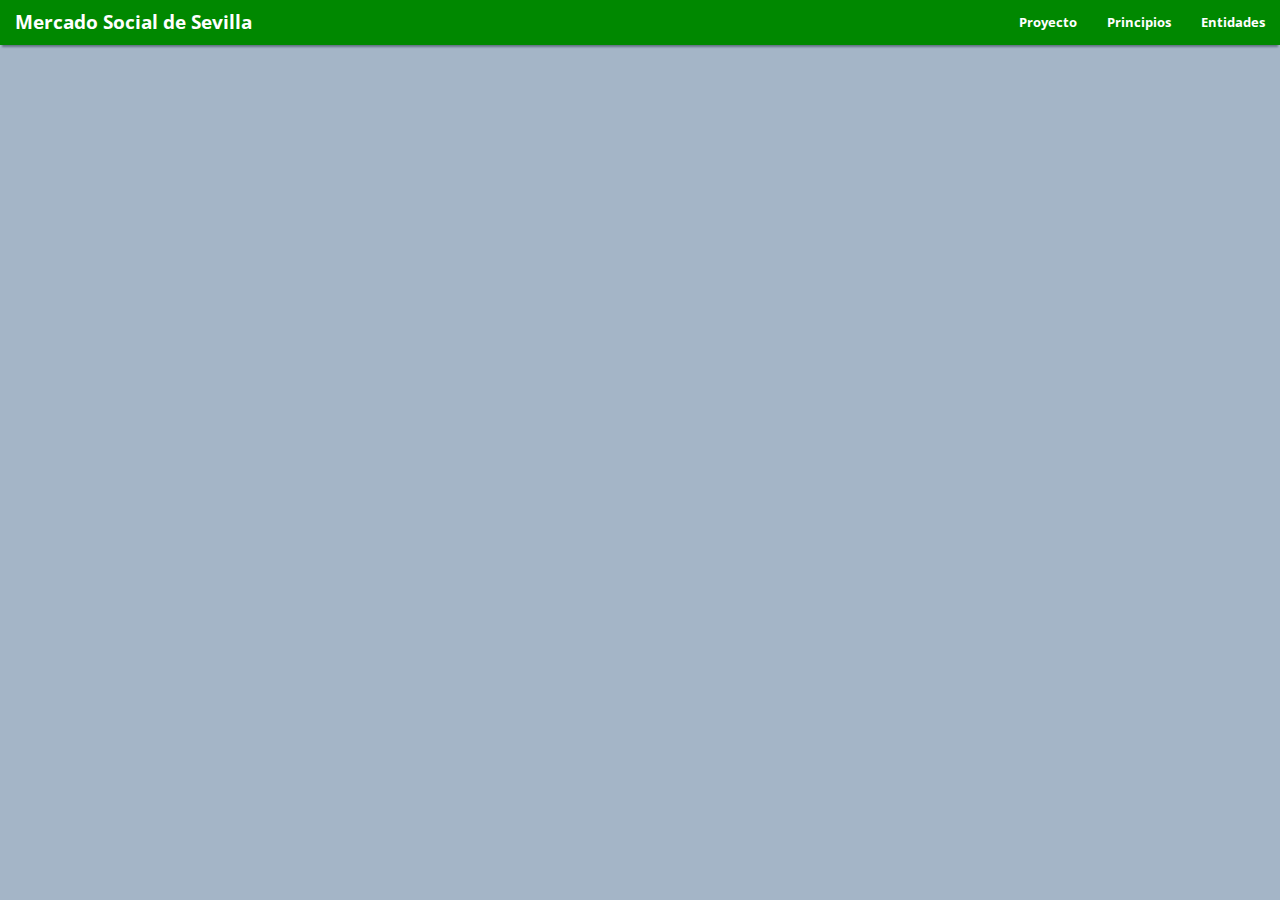
==== index.html @ a390bb79 "Initial Codebase (based on EthicsMap)" ====
<!DOCTYPE html>
<!--[if lt IE 7]>      <html class="no-js lt-ie9 lt-ie8 lt-ie7"> <![endif]-->
<!--[if IE 7]>         <html class="no-js lt-ie9 lt-ie8"> <![endif]-->
<!--[if IE 8]>         <html class="no-js lt-ie9"> <![endif]-->
<!--[if gt IE 8]><!--> <html class="no-js"> <!--<![endif]-->
    <head>
        <meta charset="utf-8">
        <meta http-equiv="X-UA-Compatible" content="IE=edge">
        <title>Mercado Social de Sevilla</title>
        <meta name="description" content="Mercado Social de Sevilla">
        <meta name="viewport" content="width=device-width, initial-scale=1">

    <!-- Bootstrap -->
    <link href="css/bootstrap.css" rel="stylesheet">
        <!-- Place favicon.ico and apple-touch-icon.png in the root directory -->

        <link rel="stylesheet" href="css/normalize.css">
        <link rel="stylesheet" href="css/main.css">
        <link rel="stylesheet" href="http://cdn.leafletjs.com/leaflet-0.7/leaflet.css">
        <!--[if lte IE 8]>
            <link href='http://api.tiles.mapbox.com/mapbox.js/v1.4.0/mapbox.ie.css' rel='stylesheet'>
        <![endif]-->

    </head>
    <body>
        <!--[if lt IE 7]>
            <p class="browsehappy">You are using an <strong>outdated</strong> browser. Please <a href="http://browsehappy.com/">upgrade your browser</a> to improve your experience.</p>
        <![endif]-->

        <div class="navbar navbar-default">
          <div class="navbar-header">
            <button type="button" class="navbar-toggle" data-toggle="collapse" data-target=".navbar-responsive-collapse">
              <span class="icon-bar"></span>
              <span class="icon-bar"></span>
              <span class="icon-bar"></span>
            </button>
            <a class="navbar-brand" href="/"><b>Mercado Social de Sevilla</b></a>
          </div>
          <div class="navbar-collapse collapse navbar-responsive-collapse">
            <ul class="nav navbar-nav navbar-right">
                <li><a href="proyecto.html">Proyecto</a></li>
                <li><a href="principios.html">Principios</a></li>
                <li><a href="entidades.html">Entidades</a></li>
            </ul>
          </div>
        </div>

        <div id="map" class="dark"></div>
        
        <div id="content-box" class="container col-md-6  ficha on">
          <ul class="breadcrumb" style="margin-bottom: 5px;">
              <li><a href="#">Entidad > </a></li>
            <li class="active" id="name-breadcrumb"></li>
          </ul>


          <h1 id="name"></h1>
          <div class="row">
            <div class="col-md-4">
              <ul class="list-group">
                <li class="list-group-item">
                <span class="glyphicon glyphicon-phone"></span>
                <span id="phone"></span>
                </li>
                <li class="list-group-item">
                <span class="glyphicon glyphicon-link"></span>
                  <span id="url"></span>
                </li>
                <li class="list-group-item">
                  <span class="glyphicon glyphicon-envelope"></span>
                  <span id="mail"></span>
                </li>
              </ul>
            </div>
            <div class="col-md-8">
              <p id="des"></p>
              <h3 id="direccion"></h3>
              <span id="cat" class="label label-warning"></span>
              <br><br><br>
              <button id='close' type='button' class='btn'><i class='glyphicon glyphicon-remove-circle'></i> Close</button>
            </div>
          </div>
        </div>

        <script src="//ajax.googleapis.com/ajax/libs/jquery/1.10.2/jquery.min.js"></script>
        <script>window.jQuery || document.write('<script src="js/vendor/jquery-1.10.2.min.js"><\/script>')</script>
        <script src="js/vendor/modernizr-2.6.2.min.js"></script>

        <script src="http://cdn.leafletjs.com/leaflet-0.7/leaflet.js"></script>

        <script src="http://api.tiles.mapbox.com/mapbox.js/v1.4.0/mapbox.js"></script>

        <script src="data/sevilla.geojson" type="text/javascript"></script>

        <script src="js/plugins.js"></script>
        <script src="js/main.js"></script>
        <script src="js/bootstrap.min.js"></script>
    </body>
</html>
---- css/main.css ----
/*! HTML5 Boilerplate v4.3.0 | MIT License | http://h5bp.com/ */

/*
 * What follows is the result of much research on cross-browser styling.
 * Credit left inline and big thanks to Nicolas Gallagher, Jonathan Neal,
 * Kroc Camen, and the H5BP dev community and team.
 */

/* ==========================================================================
   Base styles: opinionated defaults
   ========================================================================== */

/* FONT */
@import url(http://fonts.googleapis.com/css?family=PT+Sans:400,700,400italic,700italic);


html,
button,
input,
select,
textarea {
    color: #222;
}

html {
    font-size: 1em;
    line-height: 1.4;
}

/*
 * Remove text-shadow in selection highlight: h5bp.com/i
 * These selection rule sets have to be separate.
 * Customize the background color to match your design.
 */

::-moz-selection {
    background: #080;
    color: #fff;
    text-shadow: none;
}

::selection {
    background: #080;
    color: #fff;
    text-shadow: none;
}

/*
 * A better looking default horizontal rule
 */

hr {
    display: block;
    border: 0;
    border-top: 2px solid #080;
    margin: 1em 0;
    padding: 0;
}

/*
 * Remove the gap between images, videos, audio and canvas and the bottom of
 * their containers: h5bp.com/i/440
 */

audio,
canvas,
img,
video {
    vertical-align: middle;
}

/*
 * Remove default fieldset styles.
 */

fieldset {
    border: 0;
    margin: 0;
    padding: 0;
}

/*
 * Allow only vertical resizing of textareas.
 */

textarea {
    resize: vertical;
}

/* ==========================================================================
   Browse Happy prompt
   ========================================================================== */

.browsehappy {
    margin: 0.2em 0;
    background: #ccc;
    color: #000;
    padding: 0.2em 0;
}

/* ==========================================================================
   Author's custom styles
   ========================================================================== */

body {
    /*height: 100%;
    margin: 0;*/
}

#map {
    /*min-height: 100%;
    background-color: blue;*/
    position: fixed;
    width: 100%;
    height: 100%;
    left: 0;
    background: rgba(125,150,175,0.7);
    z-index: 10;
}

#content-box {
    height: 75%;
    width: 75%;
    margin: auto;
    position: absolute;
    top:0;
    bottom:0;
    left:0;
    right:0;
    z-index: 99;
    display: none;
    box-shadow: 0px 0px 10px #000;
    -webkit-box-shadow: 0px 0px 10px #000;
    -moz-box-shadow: 0px 0px 10px #000;
}

.ficha {
    background-color: #F7F5F5;
}

.on {
    height: 420px;
    position: absolote;
    z-index: 20;
}

.navbar  {
    margin-bottom: 0px !important;
    background-color: #080;
}

.navbar-default .navbar-nav > li > a {
    font-weight: bold;
}

.navbar-default .navbar-nav > li > a:hover,
.navbar-default .navbar-nav > li > a:focus,
.navbar-default .navbar-nav > .active > a,
.navbar-default .navbar-nav > .active > a:hover,
.navbar-default .navbar-nav > .active > a:focus {
    background-color: #006600;
}

.navbar-default {
    box-shadow: 0 4px 2px -2px #222;
    -webkit-box-shadow: 0 4px 2px -2px #222;
    -moz-box-shadow: 0 4px 2px -2px #222;
}

h1 {
    font-weight: bold;
}

a, a:hover, a:focus, a:visited {
    color: #080;
}

#close {
    float: right;
}

#content-box {
    overflow: scroll;
}












/* ==========================================================================
   Helper classes
   ========================================================================== */

/*
 * Image replacement
 */

.ir {
    background-color: transparent;
    border: 0;
    overflow: hidden;
    /* IE 6/7 fallback */
    *text-indent: -9999px;
}

.ir:before {
    content: "";
    display: block;
    width: 0;
    height: 150%;
}

/*
 * Hide from both screenreaders and browsers: h5bp.com/u
 */

.hidden {
    display: none !important;
    visibility: hidden;
}

/*
 * Hide only visually, but have it available for screenreaders: h5bp.com/v
 */

.visuallyhidden {
    border: 0;
    clip: rect(0 0 0 0);
    height: 1px;
    margin: -1px;
    overflow: hidden;
    padding: 0;
    position: absolute;
    width: 1px;
}

/*
 * Extends the .visuallyhidden class to allow the element to be focusable
 * when navigated to via the keyboard: h5bp.com/p
 */

.visuallyhidden.focusable:active,
.visuallyhidden.focusable:focus {
    clip: auto;
    height: auto;
    margin: 0;
    overflow: visible;
    position: static;
    width: auto;
}

/*
 * Hide visually and from screenreaders, but maintain layout
 */

.invisible {
    visibility: hidden;
}

/*
 * Clearfix: contain floats
 *
 * For modern browsers
 * 1. The space content is one way to avoid an Opera bug when the
 *    `contenteditable` attribute is included anywhere else in the document.
 *    Otherwise it causes space to appear at the top and bottom of elements
 *    that receive the `clearfix` class.
 * 2. The use of `table` rather than `block` is only necessary if using
 *    `:before` to contain the top-margins of child elements.
 */

.clearfix:before,
.clearfix:after {
    content: " "; /* 1 */
    display: table; /* 2 */
}

.clearfix:after {
    clear: both;
}

/*
 * For IE 6/7 only
 * Include this rule to trigger hasLayout and contain floats.
 */

.clearfix {
    *zoom: 1;
}

/* ==========================================================================
   EXAMPLE Media Queries for Responsive Design.
   These examples override the primary ('mobile first') styles.
   Modify as content requires.
   ========================================================================== */

@media only screen and (min-width: 35em) {
    /* Style adjustments for viewports that meet the condition */
}

@media print,
       (-o-min-device-pixel-ratio: 5/4),
       (-webkit-min-device-pixel-ratio: 1.25),
       (min-resolution: 120dpi) {
    /* Style adjustments for high resolution devices */
}

/* ==========================================================================
   Print styles.
   Inlined to avoid required HTTP connection: h5bp.com/r
   ========================================================================== */

@media print {
    * {
        background: transparent !important;
        color: #000 !important; /* Black prints faster: h5bp.com/s */
        box-shadow: none !important;
        text-shadow: none !important;
    }

    a,
    a:visited {
        text-decoration: underline;
    }

    a[href]:after {
        content: " (" attr(href) ")";
    }

    abbr[title]:after {
        content: " (" attr(title) ")";
    }

    /*
     * Don't show links for images, or javascript/internal links
     */

    .ir a:after,
    a[href^="javascript:"]:after,
    a[href^="#"]:after {
        content: "";
    }

    pre,
    blockquote {
        border: 1px solid #999;
        page-break-inside: avoid;
    }

    thead {
        display: table-header-group; /* h5bp.com/t */
    }

    tr,
    img {
        page-break-inside: avoid;
    }

    img {
        max-width: 100% !important;
    }

    @page {
        margin: 0.5cm;
    }

    p,
    h2,
    h3 {
        orphans: 3;
        widows: 3;
    }

    h2,
    h3 {
        page-break-after: avoid;
    }
}
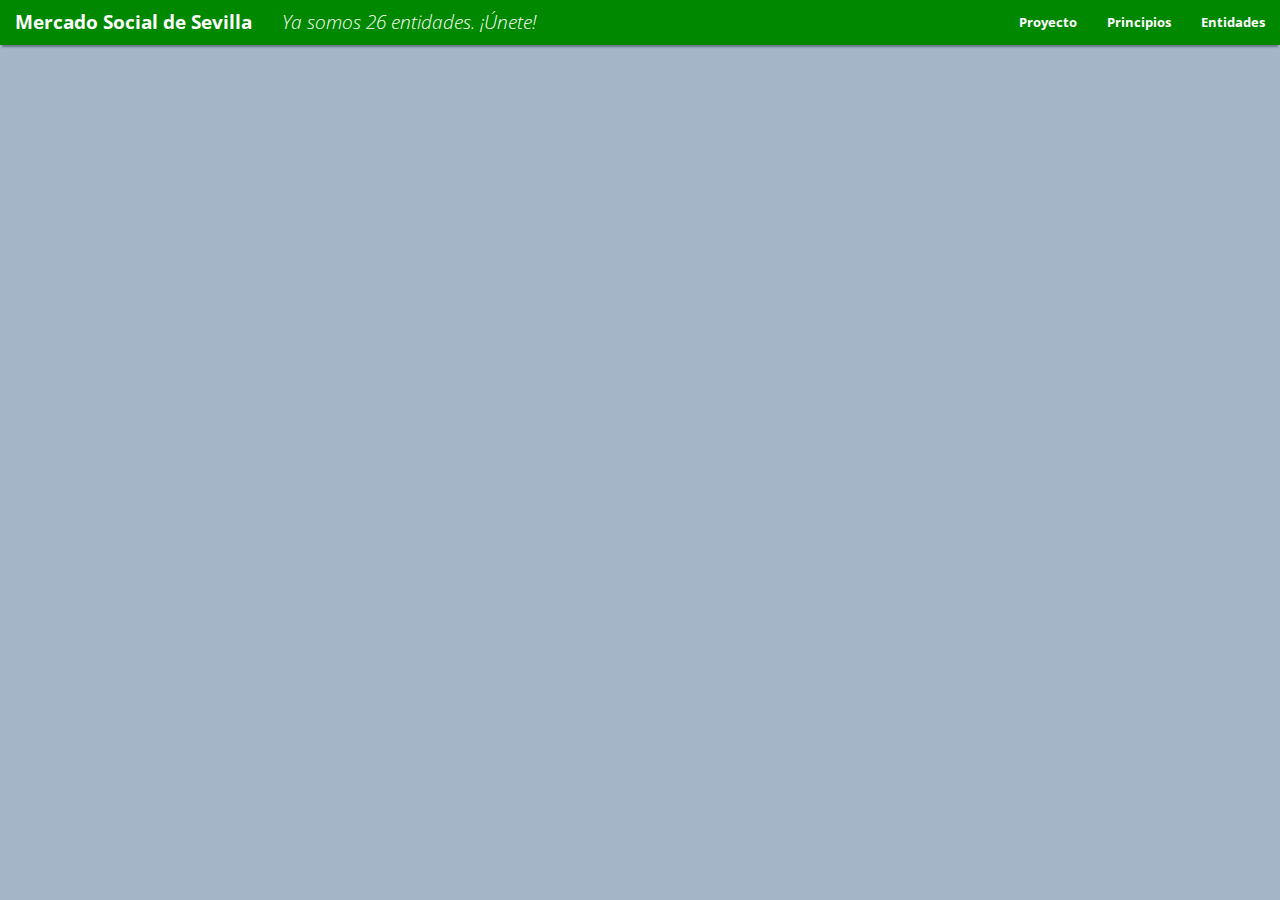
==== commit 34545089: "Añadiendo entidades + CNAME" ====
--- a/index.html
+++ b/index.html
@@ -34,7 +34,8 @@
               <span class="icon-bar"></span>
               <span class="icon-bar"></span>
             </button>
-            <a class="navbar-brand" href="/"><b>Mercado Social de Sevilla</b></a>
+            <a class="navbar-brand" href="."><b>Mercado Social de Sevilla</b></a>
+            <a class="navbar-brand inverse" href="mailto:mercadosocialsevilla@riseup.net" target="_blank"><i>Ya somos 26 entidades. ¡Únete!</i></a>
           </div>
           <div class="navbar-collapse collapse navbar-responsive-collapse">
             <ul class="nav navbar-nav navbar-right">
@@ -70,14 +71,19 @@
                   <span class="glyphicon glyphicon-envelope"></span>
                   <span id="mail"></span>
                 </li>
+                <li class="list-group-item">
+                  <span class="glyphicon glyphicon-time"></span>
+                  <span id="time"></span>
+                </li>
               </ul>
             </div>
             <div class="col-md-8">
+              <button id='close' type='button' class='btn'><i class='glyphicon glyphicon-remove-circle'></i> Close</button>
+              <br>
               <p id="des"></p>
               <h3 id="direccion"></h3>
               <span id="cat" class="label label-warning"></span>
               <br><br><br>
-              <button id='close' type='button' class='btn'><i class='glyphicon glyphicon-remove-circle'></i> Close</button>
             </div>
           </div>
         </div>
--- a/css/main.css
+++ b/css/main.css
@@ -175,6 +175,10 @@
     color: #080;
 }
 
+a.inverse, a.inverse:hover, a.inverse:focus, a.inverse:visited {
+    color: #fff;
+}
+
 #close {
     float: right;
 }
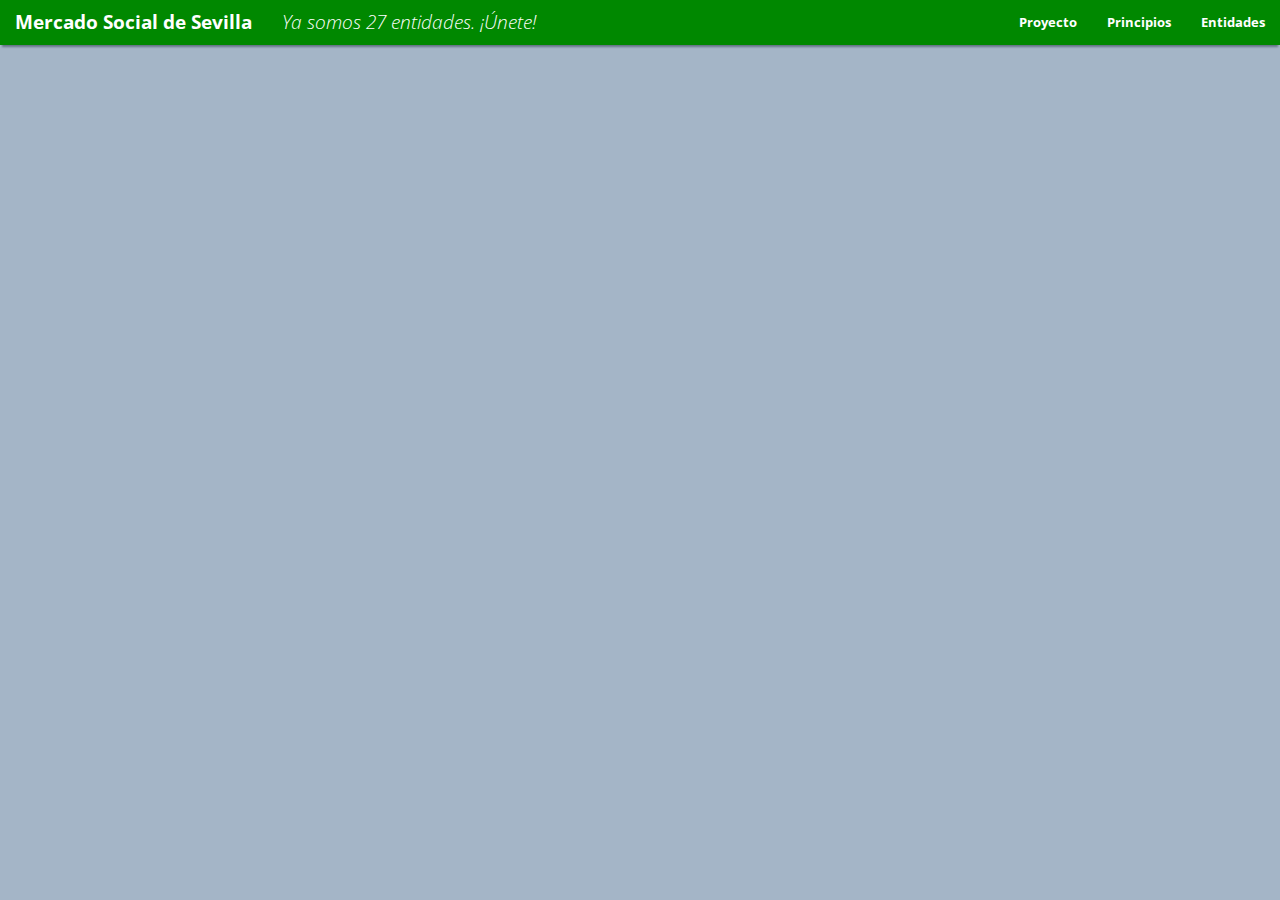
==== commit 4559f417: "Añadiendo OikoCredit" ====
--- a/index.html
+++ b/index.html
@@ -35,7 +35,7 @@
               <span class="icon-bar"></span>
             </button>
             <a class="navbar-brand" href="."><b>Mercado Social de Sevilla</b></a>
-            <a class="navbar-brand inverse" href="mailto:mercadosocialsevilla@riseup.net" target="_blank"><i>Ya somos 26 entidades. ¡Únete!</i></a>
+            <a class="navbar-brand inverse" href="mailto:mercadosocialsevilla@riseup.net" target="_blank"><i>Ya somos 27 entidades. ¡Únete!</i></a>
           </div>
           <div class="navbar-collapse collapse navbar-responsive-collapse">
             <ul class="nav navbar-nav navbar-right">
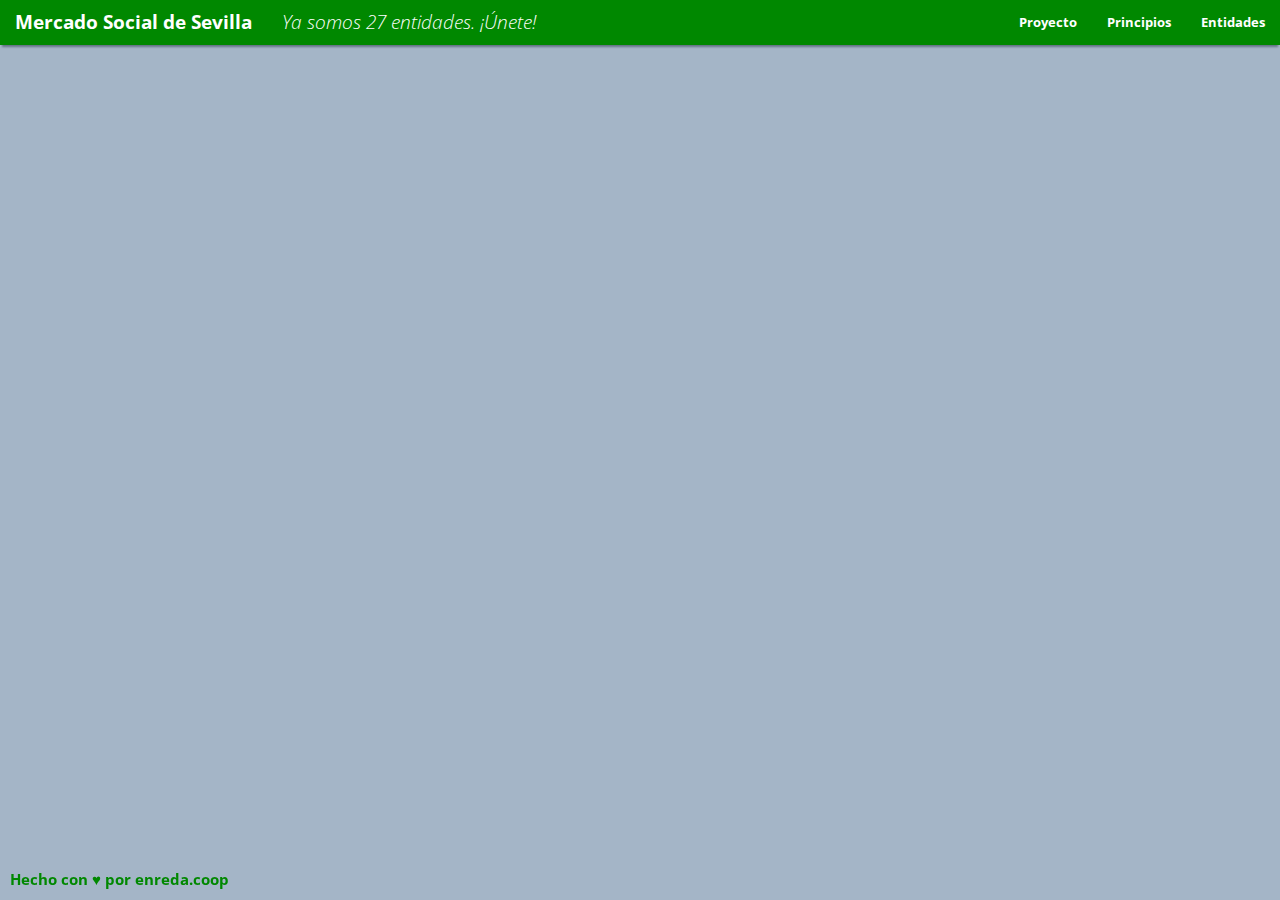
==== commit 39927ab3: "Hecho con amor por enreda.coop" ====
--- a/index.html
+++ b/index.html
@@ -46,8 +46,9 @@
           </div>
         </div>
 
-        <div id="map" class="dark"></div>
-        
+        <div id="map"></div>
+
+                
         <div id="content-box" class="container col-md-6  ficha on">
           <ul class="breadcrumb" style="margin-bottom: 5px;">
               <li><a href="#">Entidad > </a></li>
@@ -87,6 +88,15 @@
             </div>
           </div>
         </div>
+        
+        <div class="container-fluid" style="position:absolute;z-index:10;bottom:0px;padding:10px;">
+            <div class="row">
+                <div class="col-md-12">
+                    <strong><a class="link-enreda" href="http://enreda.coop" target="_blank">Hecho con &hearts; por enreda.coop</a></strong>
+                </div>
+            </div>
+        </div>
+
 
         <script src="//ajax.googleapis.com/ajax/libs/jquery/1.10.2/jquery.min.js"></script>
         <script>window.jQuery || document.write('<script src="js/vendor/jquery-1.10.2.min.js"><\/script>')</script>
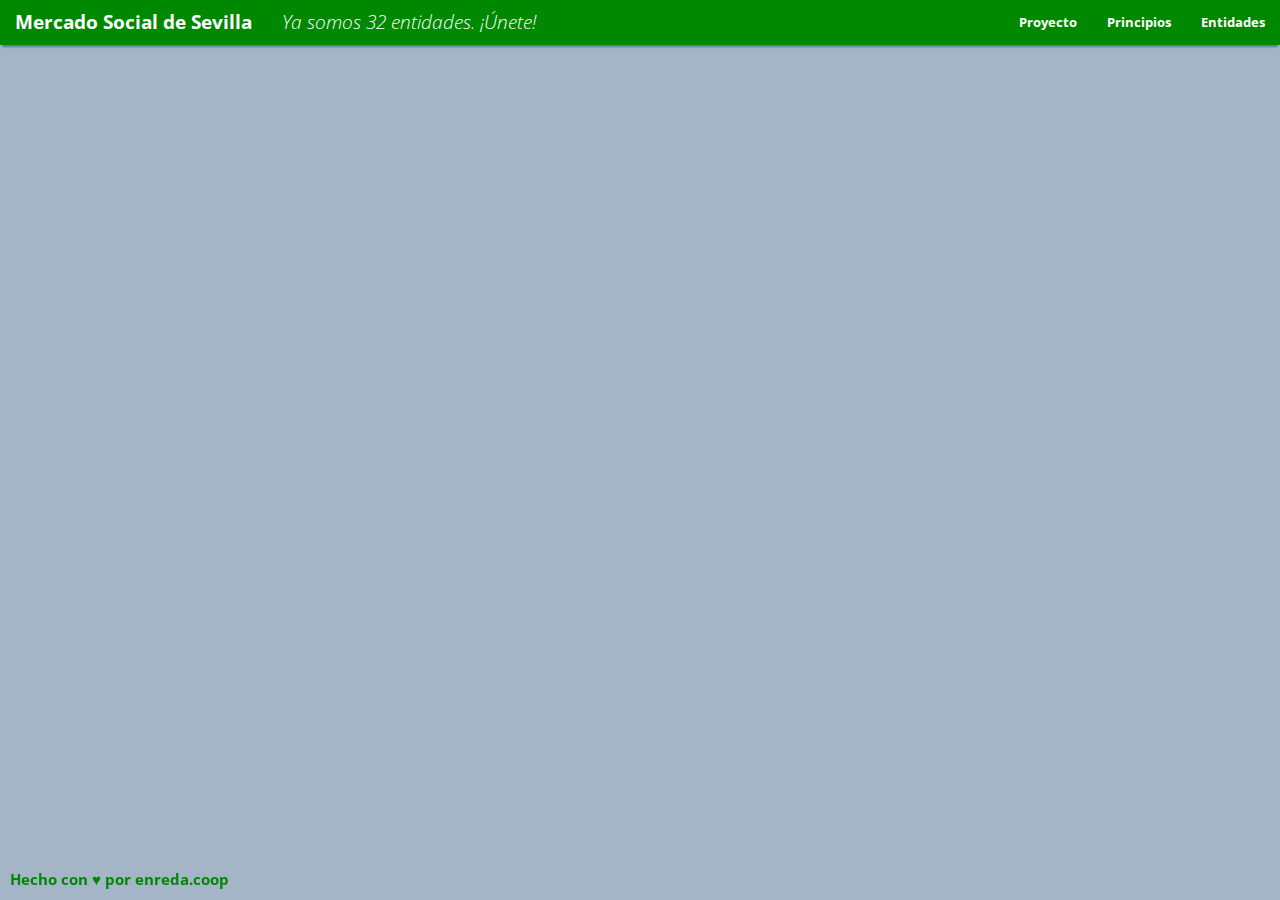
==== commit cfc1d469: "Cambiando el número de entidades adheridas" ====
--- a/index.html
+++ b/index.html
@@ -35,7 +35,7 @@
               <span class="icon-bar"></span>
             </button>
             <a class="navbar-brand" href="."><b>Mercado Social de Sevilla</b></a>
-            <a class="navbar-brand inverse" href="mailto:mercadosocialsevilla@riseup.net" target="_blank"><i>Ya somos 27 entidades. ¡Únete!</i></a>
+            <a class="navbar-brand inverse" href="mailto:mercadosocialsevilla@riseup.net" target="_blank"><i>Ya somos 32 entidades. ¡Únete!</i></a>
           </div>
           <div class="navbar-collapse collapse navbar-responsive-collapse">
             <ul class="nav navbar-nav navbar-right">
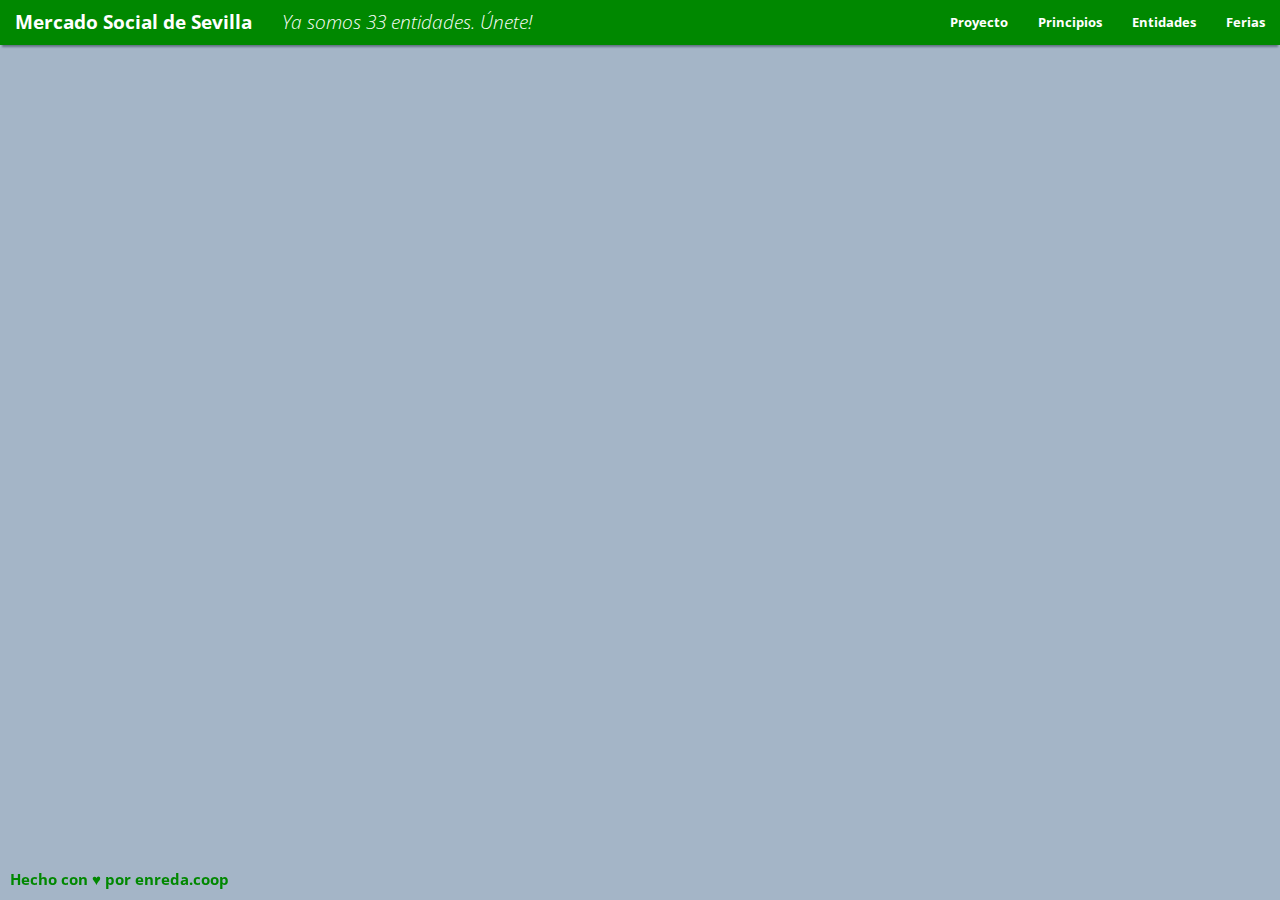
==== commit 83289b1f: "Refactoring code (get all content from geojson file)" ====
--- a/index.html
+++ b/index.html
@@ -35,13 +35,14 @@
               <span class="icon-bar"></span>
             </button>
             <a class="navbar-brand" href="."><b>Mercado Social de Sevilla</b></a>
-            <a class="navbar-brand inverse" href="mailto:mercadosocialsevilla@riseup.net" target="_blank"><i>Ya somos 32 entidades. ¡Únete!</i></a>
+            <a id="counter" class="navbar-brand inverse" href="mailto:mercadosocialsevilla@riseup.net" target="_blank"></a>
           </div>
           <div class="navbar-collapse collapse navbar-responsive-collapse">
             <ul class="nav navbar-nav navbar-right">
                 <li><a href="proyecto.html">Proyecto</a></li>
                 <li><a href="principios.html">Principios</a></li>
                 <li><a href="entidades.html">Entidades</a></li>
+                <li><a href="ferias.html">Ferias</a></li>
             </ul>
           </div>
         </div>
@@ -107,6 +108,7 @@
         <script src="http://api.tiles.mapbox.com/mapbox.js/v1.4.0/mapbox.js"></script>
 
         <script src="data/sevilla.geojson" type="text/javascript"></script>
+        <script src="js/count.js"></script>
 
         <script src="js/plugins.js"></script>
         <script src="js/main.js"></script>
--- a/css/main.css
+++ b/css/main.css
@@ -187,9 +187,21 @@
     overflow: scroll;
 }
 
-
-
-
+.actividades, th, td { border: 1px solid #333; padding: 5px; }
+.actividades tr td:nth-child(1) { width: 20% }
+.actividades tr td:nth-child(2) { width: 30% }
+.actividades tr td:nth-child(3) { width: 50% }
+
+
+#elements h3 {
+  font-weight: bold;
+}
+#elements p {
+  font-size: 12px;
+}
+#elements p.desc {
+  color: #555;
+}
 
 
 
